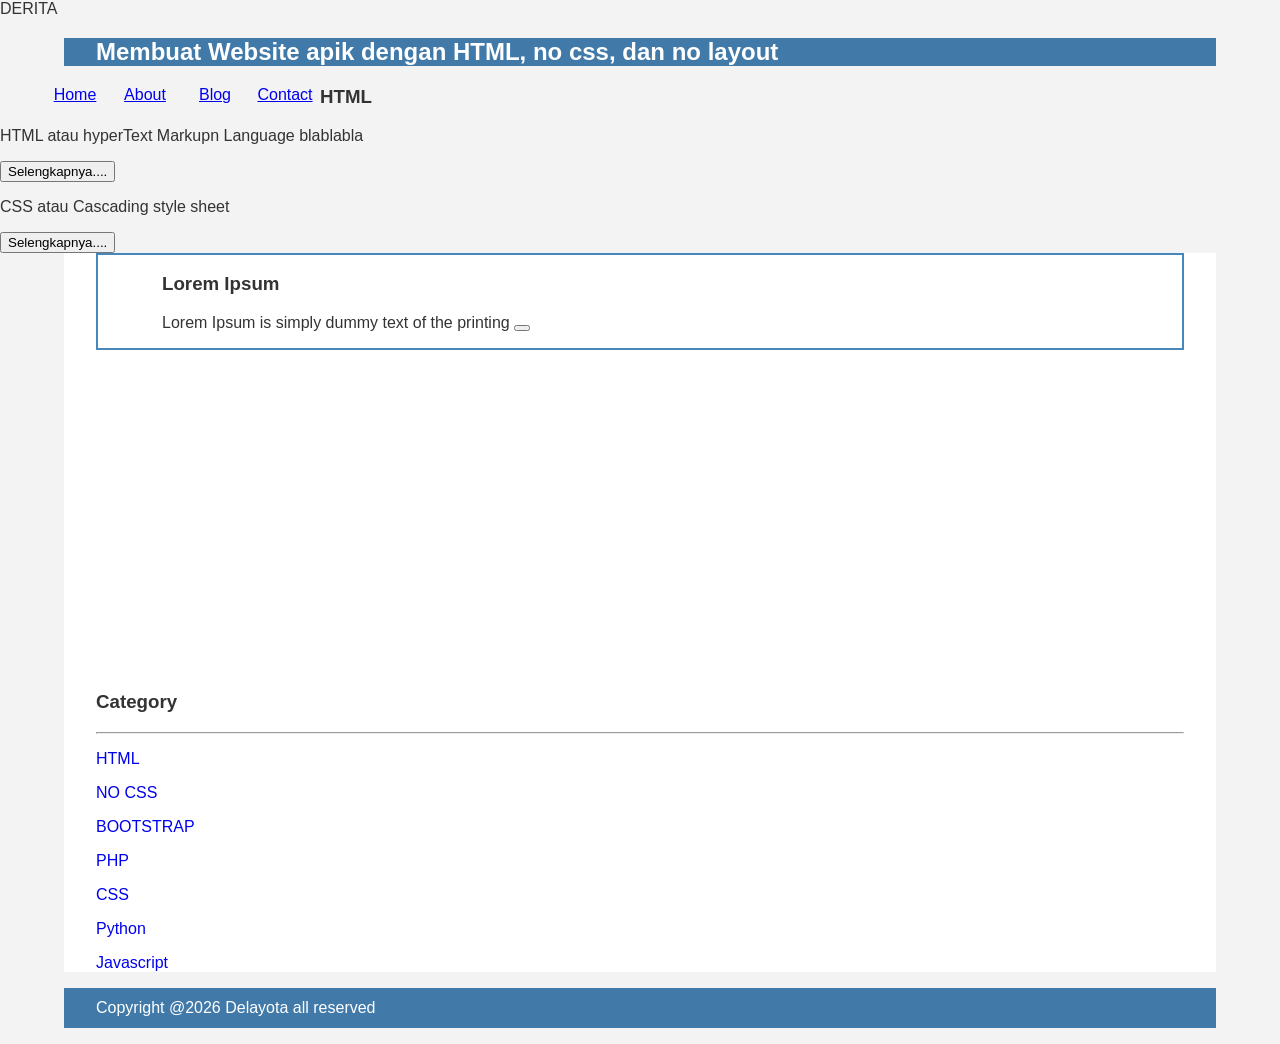
==== about.html @ 4bf45c3f "Update about.html" ====
<!DOCTYPE html>
<html lang="en".
    <head>
        <tittle>DERITA</tittle>
        <link rel="stylesheet" href="style.css">
    </head>
    <body`>
        <div class="header">
        <div class="jarak">
        <h2>Membuat Website apik dengan HTML, no css, dan no layout</h2>
        </div>
     </div>
<div class="menu">
    <ul>
      <li><a href="indeks.html">Home</a></li>
      <li><a href="about.html">About</a></li>
      <li><a href="#">Blog</a></li>
      <li><a href="#">Contact</a></li>
    </ul>
      <h3>HTML</h3>

      <p>HTML atau hyperText Markupn Language blablabla</p>
      <button>Selengkapnya....</button>
      <p>CSS atau Cascading style sheet</p>
      <button>Selengkapnya....</button>
<div class="content">
    <div class="jarak">
            <!-- kiri -->
            <div class="kiri">
                    <!-- blog -->
                    <div class="border">
                            <div class="jarak">
                                    <h3>Lorem Ipsum</h3>
                                    <p>Lorem Ipsum is simply dummy text of the printing
                                    <button class="btn"Read More ...</button>
                            </div>
                    </div>
                    <!-- end blog -->
            </div>
            <!-- kiri -->
            <!-- kanan -->
            <div class="kanan>
                    <div class="jarak">
                              <h3>Category</h3>
                              <hr/>
                              <p><a href="#" class="undercor">HTML</a></p>
                              <p><a href="#" class="undercor">NO CSS</a></p>
                              <p><a href="#" class="undercor">BOOTSTRAP</a></p>
                              <p><a href="#" class="undercor">PHP</a></p>
                              <p><a href="#" class="undercor">CSS</a></p>
                              <p><a href="#" class="undercor">Python</a></p>
                              <p><a href="#" class="undercor">Javascript</a></p>
                       </div>
               </div>
               <!-- kanan -->
       </div>
    </div>
    <div class="footer">
            <div class="jarak"
       <p>Copyright @2026 Delayota all reserved</p>
   </body>
  </html>
---- style.css ----
body{
  background : #f3f3f3;
  color :#333;
  width : 100%;
  font-family : sans-serif;
  margin : 0 auto;
}

.header{
  width:90%;
  margin:auto;
  heigth : 120px;
  line-heigth;120px;
  background:#417aa8;
  color:#fff;
}

.jarak{
  padding:0 2pc;
}

.menu ul {
  list-style:none;
}

.menu ul li a {
  float:left;
  width:70px;
  display:block;
  text-align:center;
  color#FFF;
  text-decoration;none;
}

.menu ul li a:hover {
  background-color:#4b88bb;
  display:block;
}

.content{
  width:90%;
  margin:auto;
  heigth:420px
  padding:0.1px;
  background:#fff;
  color:#333;
}

.border{
  border:2px solid #4887b9;
  margin-top:1pc
  padding-bottom:1pc;
  padding-left:2pc;
  padding-right:2pc;
}

.kiri{
  width:70%
  float:left;
  margin:auto;
  background:#fff;
  height:420px;
}

.kanan{
  width:30%
  float:left;
  margin:auto;
  background:#fff;
  height:420px;
}

.undercor{
  text-decoration:none;
}

.footer{
  width:90%;
  margin:auto;
  height:40px;
  line-height:40px;
  background:#417aa8;
  color:#fff;
  margin-bottom:1pc;
}
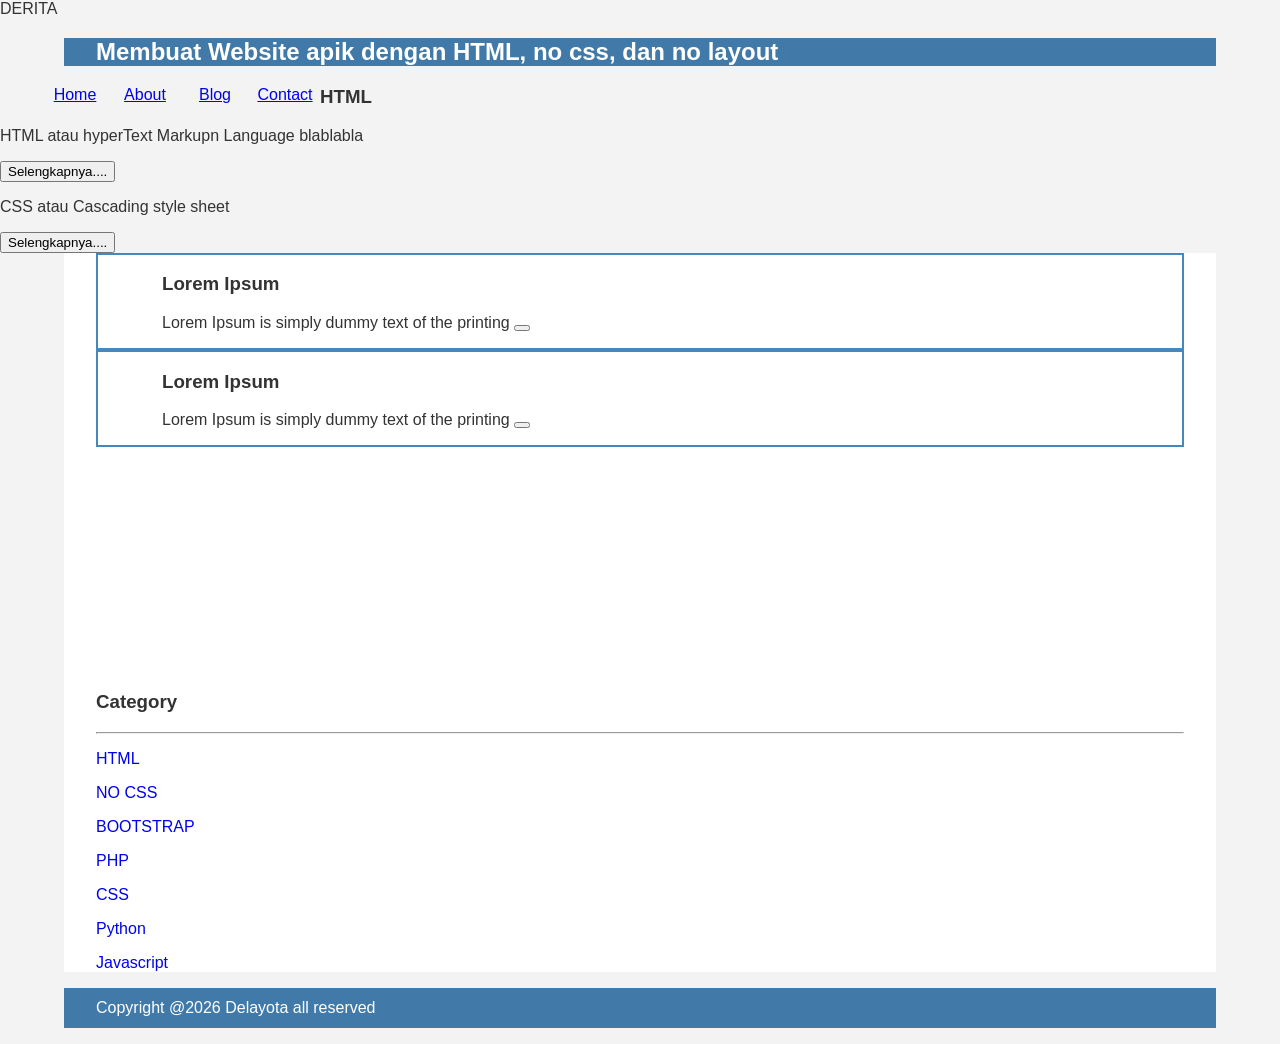
==== commit d842c124: "Update about.html" ====
--- a/about.html
+++ b/about.html
@@ -12,13 +12,12 @@
      </div>
 <div class="menu">
     <ul>
-      <li><a href="indeks.html">Home</a></li>
+      <li><a href="index.html">Home</a></li>
       <li><a href="about.html">About</a></li>
       <li><a href="#">Blog</a></li>
       <li><a href="#">Contact</a></li>
     </ul>
       <h3>HTML</h3>
-
       <p>HTML atau hyperText Markupn Language blablabla</p>
       <button>Selengkapnya....</button>
       <p>CSS atau Cascading style sheet</p>
@@ -36,6 +35,15 @@
                             </div>
                     </div>
                     <!-- end blog -->
+                    <!--blog-->
+                    <div class="border">
+                         <div class="jarak">
+                                    <h3>Lorem Ipsum</h3>
+                                    <p>Lorem Ipsum is simply dummy text of the printing
+                                    <button class="btn"Read More ...</button>
+                         </div>
+                    </div>
+                    <!--end blog-->
             </div>
             <!-- kiri -->
             <!-- kanan -->
@@ -50,13 +58,15 @@
                               <p><a href="#" class="undercor">CSS</a></p>
                               <p><a href="#" class="undercor">Python</a></p>
                               <p><a href="#" class="undercor">Javascript</a></p>
-                       </div>
-               </div>
-               <!-- kanan -->
-       </div>
+                     </div>
+              </div>   
+              <!-- kanan -->
+         </div>
     </div>
     <div class="footer">
             <div class="jarak"
-       <p>Copyright @2026 Delayota all reserved</p>
+                    <p>Copyright @2026 Delayota all reserved</p>
+            </div>
+    </div>
    </body>
   </html>
--- a/style.css
+++ b/style.css
@@ -1,15 +1,15 @@
 body{
-  background : #f3f3f3;
+  background :#f3f3f3;
   color :#333;
-  width : 100%;
+  width :100%;
   font-family : sans-serif;
-  margin : 0 auto;
+  margin :0 auto;
 }
 
 .header{
   width:90%;
   margin:auto;
-  heigth : 120px;
+  heigth :120px;
   line-heigth;120px;
   background:#417aa8;
   color:#fff;
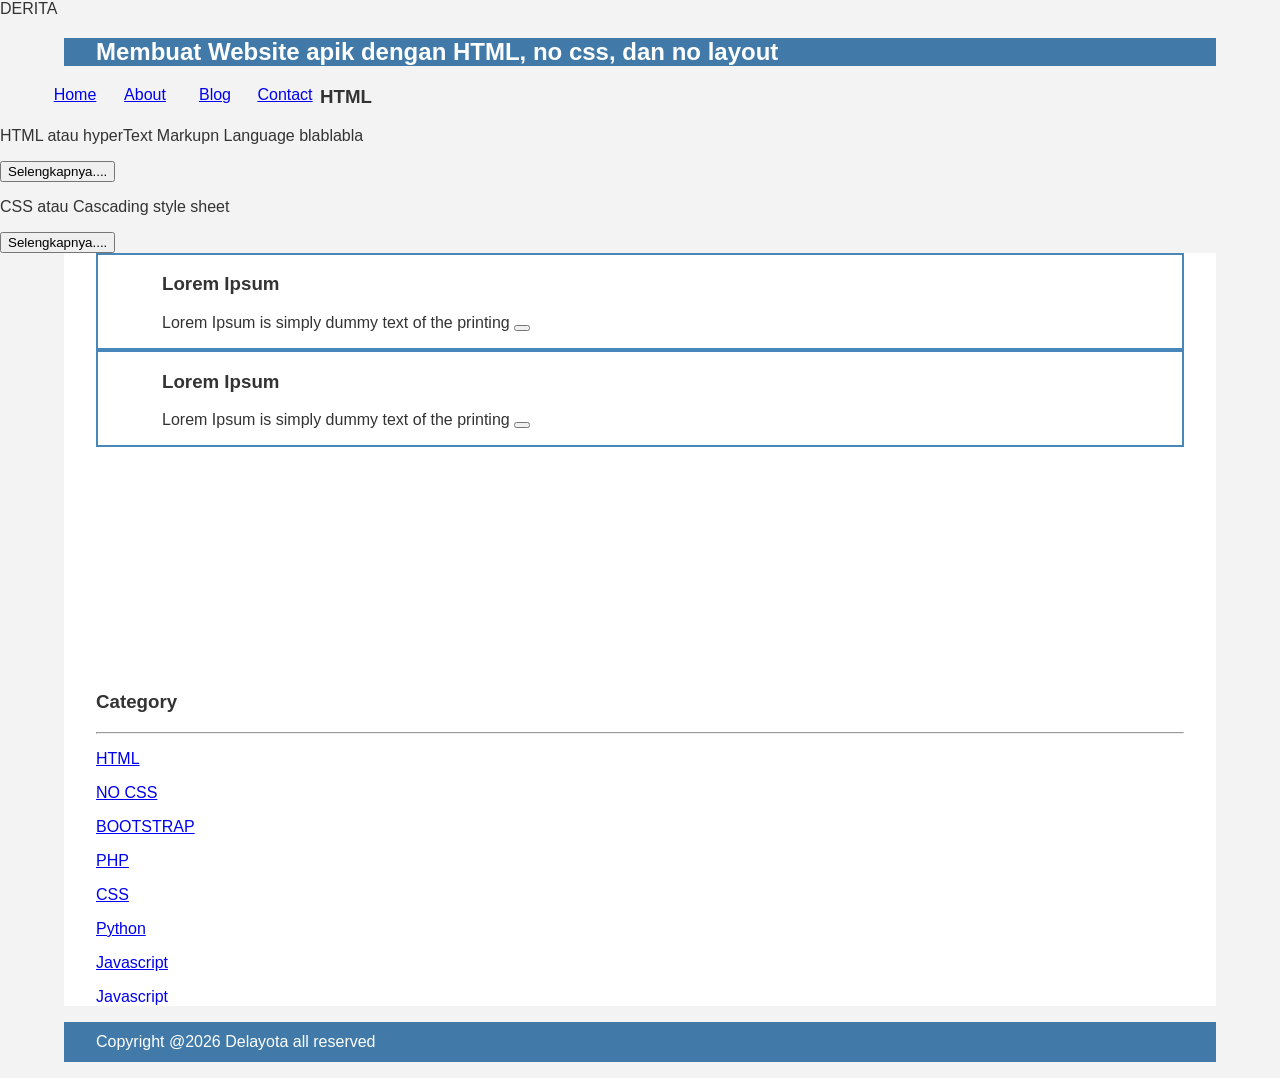
==== commit 5d5bc450: "Update about.html" ====
--- a/about.html
+++ b/about.html
@@ -1,11 +1,11 @@
 <!DOCTYPE html>
-<html lang="en".
+ <html>
     <head>
         <tittle>DERITA</tittle>
         <link rel="stylesheet" href="style.css">
     </head>
     <body`>
-        <div class="header">
+     <div class="header">
         <div class="jarak">
         <h2>Membuat Website apik dengan HTML, no css, dan no layout</h2>
         </div>
@@ -17,6 +17,7 @@
       <li><a href="#">Blog</a></li>
       <li><a href="#">Contact</a></li>
     </ul>
+</div>
       <h3>HTML</h3>
       <p>HTML atau hyperText Markupn Language blablabla</p>
       <button>Selengkapnya....</button>
@@ -32,7 +33,7 @@
                                     <h3>Lorem Ipsum</h3>
                                     <p>Lorem Ipsum is simply dummy text of the printing
                                     <button class="btn"Read More ...</button>
-                            </div>
+                             </div>
                     </div>
                     <!-- end blog -->
                     <!--blog-->
@@ -51,13 +52,14 @@
                     <div class="jarak">
                               <h3>Category</h3>
                               <hr/>
-                              <p><a href="#" class="undercor">HTML</a></p>
-                              <p><a href="#" class="undercor">NO CSS</a></p>
-                              <p><a href="#" class="undercor">BOOTSTRAP</a></p>
-                              <p><a href="#" class="undercor">PHP</a></p>
-                              <p><a href="#" class="undercor">CSS</a></p>
-                              <p><a href="#" class="undercor">Python</a></p>
-                              <p><a href="#" class="undercor">Javascript</a></p>
+                              <p><a href="#" class="undecor">HTML</a></p>
+                              <p><a href="#" class="undecor">NO CSS</a></p>
+                              <p><a href="#" class="undecor">BOOTSTRAP</a></p>
+                              <p><a href="#" class="undecor">PHP</a></p>
+                              <p><a href="#" class="undecor">CSS</a></p>
+                              <p><a href="#" class="undecor">Python</a></p>
+                              <p><a href="#" class="undecor">Javascript</a></p>
+                                        <p><a href="#" class="undercor">Javascript</a></p>
                      </div>
               </div>   
               <!-- kanan -->
@@ -70,3 +72,6 @@
     </div>
    </body>
   </html>
+
+  </html>
+
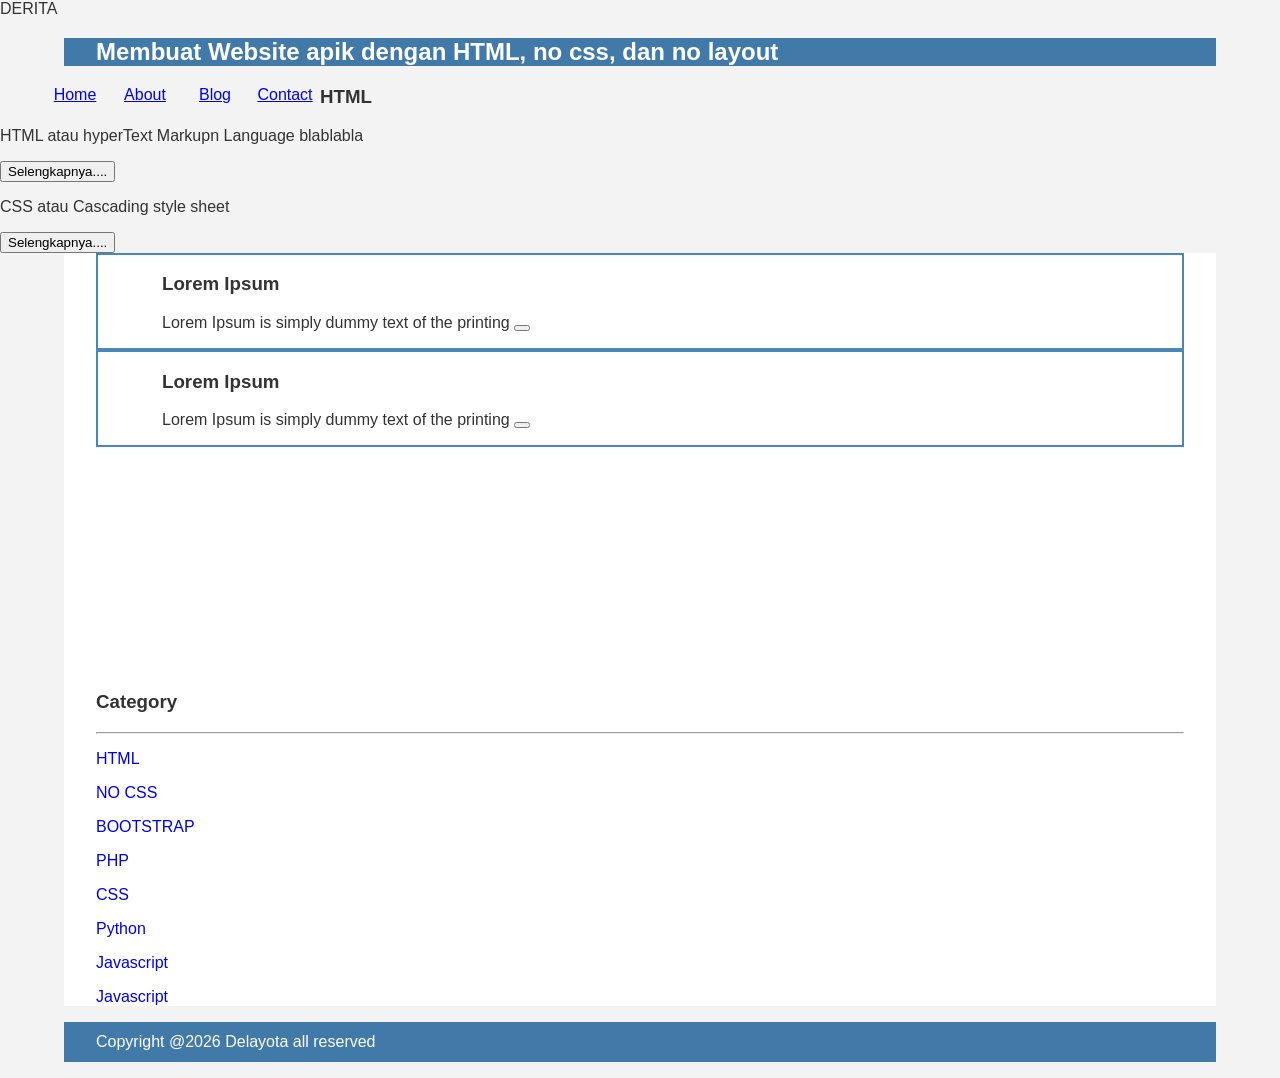
==== commit 6347c470: "Update about.html" ====
--- a/about.html
+++ b/about.html
@@ -59,7 +59,7 @@
                               <p><a href="#" class="undecor">CSS</a></p>
                               <p><a href="#" class="undecor">Python</a></p>
                               <p><a href="#" class="undecor">Javascript</a></p>
-                                        <p><a href="#" class="undercor">Javascript</a></p>
+                              <p><a href="#" class="undecor">Javascript</a></p>
                      </div>
               </div>   
               <!-- kanan -->
@@ -74,4 +74,3 @@
   </html>
 
   </html>
-
--- a/style.css
+++ b/style.css
@@ -6,16 +6,18 @@
   margin :0 auto;
 }
 
-.header{
+.header
+{
   width:90%;
   margin:auto;
-  heigth :120px;
-  line-heigth;120px;
+  heigth:120px;
+  line-heigth:120px;
   background:#417aa8;
   color:#fff;
 }
 
-.jarak{
+.jarak
+{
   padding:0 2pc;
 }
 
@@ -23,7 +25,8 @@
   list-style:none;
 }
 
-.menu ul li a {
+.menu ul li a 
+{
   float:left;
   width:70px;
   display:block;
@@ -32,7 +35,7 @@
   text-decoration;none;
 }
 
-.menu ul li a:hover {
+.menu ul li a:hover{
   background-color:#4b88bb;
   display:block;
 }
@@ -70,7 +73,7 @@
   height:420px;
 }
 
-.undercor{
+.undecor{
   text-decoration:none;
 }
 
